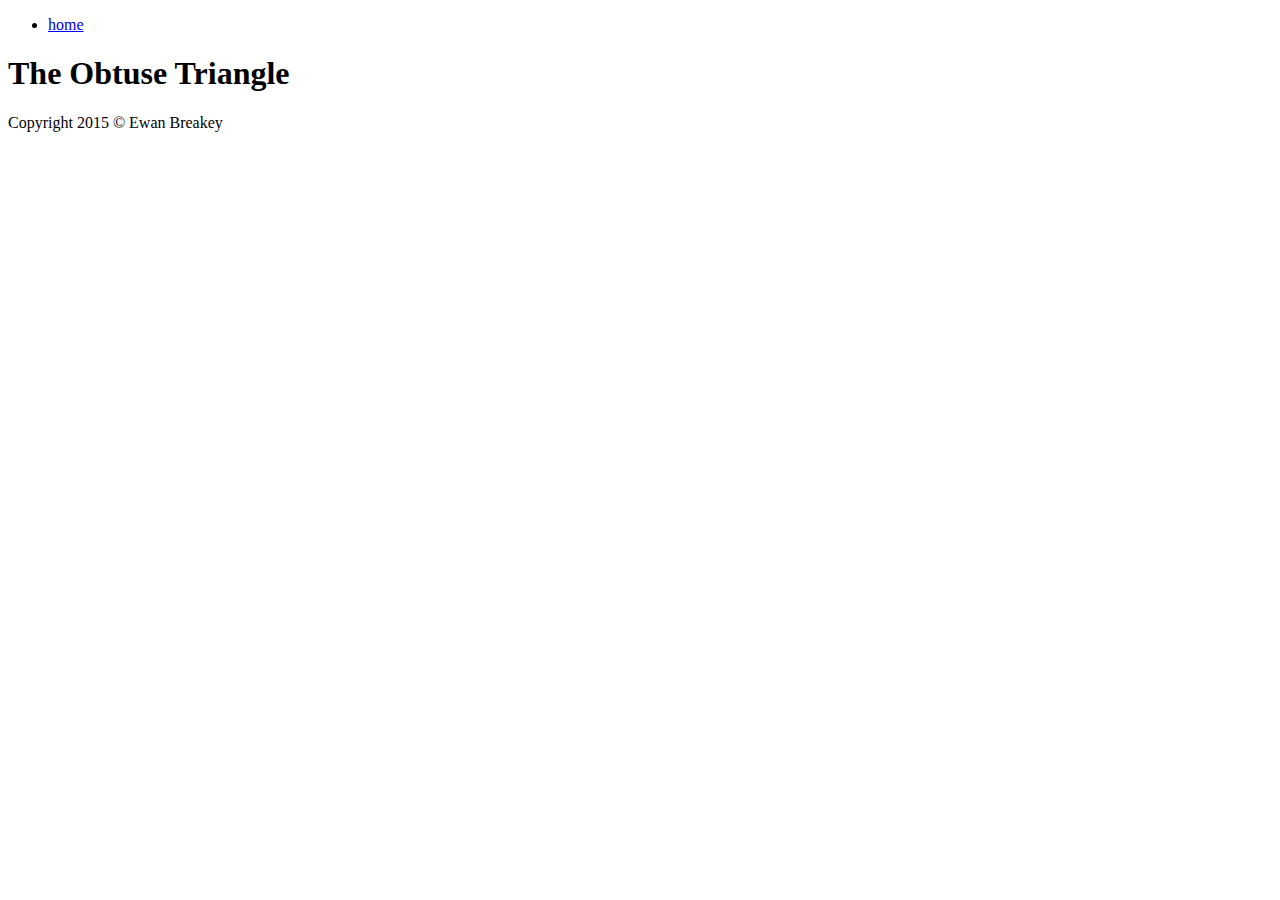
==== site/index.html @ b6b111ca "Create Site" ====
<!DOCTYPE html>
<html lang="en-us">
    <head>
        <meta charset="utf-8">
        <meta name="viewport" content="width=device-width, initial-scale=1">
        <meta property="og:title" content="The Obtuse Triangle">
        <meta property="og:site_name" content="The Obtuse Triangle"/>
        <meta property="og:description" content="Programming Blog of Ewan Breakey">
        <meta property="og:url" content="http://replace-this-with-your-hugo-site.com/" />
        <meta property="og:locale" content="en-us">
        <meta name="author" content="Ewan Breakey">
        <meta name="description" content="Programming Blog of Ewan Breakey">
        <meta name="keywords" content="programming, tooling, tdos, democracy-of-sheep">
        <meta name="generator" content="Hugo 0.17" />
        <link rel="icon" href="http://replace-this-with-your-hugo-site.com/assets/favicon.ico" type="image/x-icon">
        <link rel="stylesheet" href="http://replace-this-with-your-hugo-site.com/css/slender-base.css">
        <link rel="stylesheet" href="http://replace-this-with-your-hugo-site.com/css/slender-color-schemes.css">
        <link rel="stylesheet" href="http://replace-this-with-your-hugo-site.com/css/font-awesome-4.5.0.min.css">
        <link rel="stylesheet" href="http://replace-this-with-your-hugo-site.com/css/highlight-9.0.0-default.min.css">
        <title>
            
                The Obtuse Triangle
            
        </title>
    </head>
    <body class="color-scheme-white">
        <div class="container">
            <header>
                <nav>
                    <ul><li><a href="http://replace-this-with-your-hugo-site.com/">home</a></li></ul>
                </nav>
                
                    <h1 class="brand">The Obtuse Triangle</h1>
                    <aside>
                        <p></p>
                        <p>
                            <a href="github.com/retroverse"><i class="fa fa-github"></i></a>
                            <a href="mailto:sheeplovedemocracy@gmail.com"><i class="fa fa-envelope"></i></a>
                            <a href="twitter.com/retr0verse"><i class="fa fa-twitter"></i></a>
                            
                            
                            
                            
                        </p>
                    </aside>
                
            </header>

<section id="article-listing">
    
    
    
    
</section>
        </div>
        <footer>
            <p>Copyright 2015 &copy; Ewan Breakey</p>
        </footer>
        <script src="http://replace-this-with-your-hugo-site.com/js/highlight-9.0.0.min.js"></script>
        <script>hljs.initHighlightingOnLoad();</script>
        
    </body>
</html>
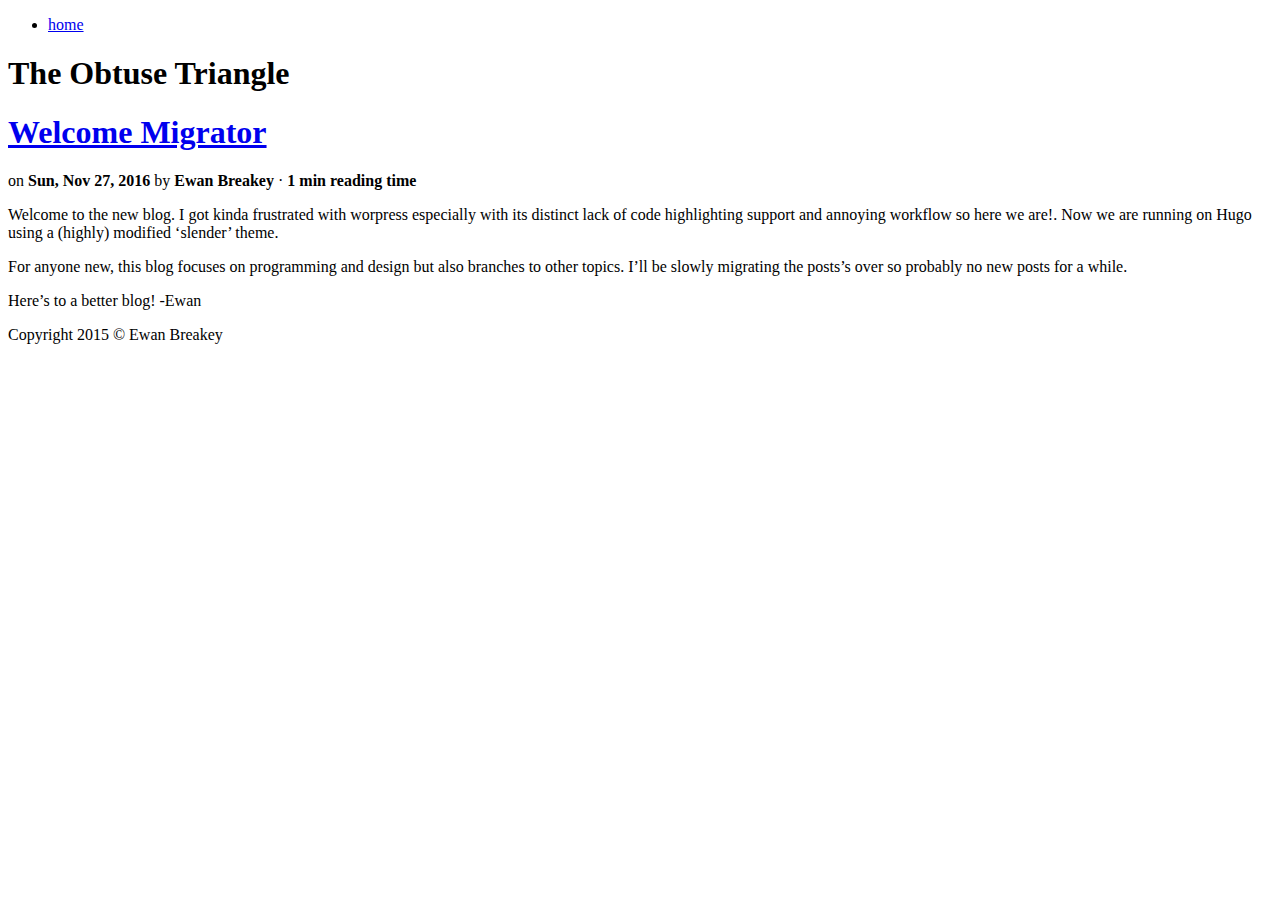
==== commit a4976cac: "New Icon" ====
--- a/site/index.html
+++ b/site/index.html
@@ -6,17 +6,17 @@
         <meta property="og:title" content="The Obtuse Triangle">
         <meta property="og:site_name" content="The Obtuse Triangle"/>
         <meta property="og:description" content="Programming Blog of Ewan Breakey">
-        <meta property="og:url" content="http://replace-this-with-your-hugo-site.com/" />
+        <meta property="og:url" content="https://retroverse.github.io/Obtuse-Triangle/site/" />
         <meta property="og:locale" content="en-us">
         <meta name="author" content="Ewan Breakey">
         <meta name="description" content="Programming Blog of Ewan Breakey">
         <meta name="keywords" content="programming, tooling, tdos, democracy-of-sheep">
         <meta name="generator" content="Hugo 0.17" />
-        <link rel="icon" href="http://replace-this-with-your-hugo-site.com/assets/favicon.ico" type="image/x-icon">
-        <link rel="stylesheet" href="http://replace-this-with-your-hugo-site.com/css/slender-base.css">
-        <link rel="stylesheet" href="http://replace-this-with-your-hugo-site.com/css/slender-color-schemes.css">
-        <link rel="stylesheet" href="http://replace-this-with-your-hugo-site.com/css/font-awesome-4.5.0.min.css">
-        <link rel="stylesheet" href="http://replace-this-with-your-hugo-site.com/css/highlight-9.0.0-default.min.css">
+        <link rel="icon" href="/Obtuse-Triangle/site/assets/favicon.ico" type="image/x-icon">
+        <link rel="stylesheet" href="/Obtuse-Triangle/site/css/slender-base.css">
+        <link rel="stylesheet" href="/Obtuse-Triangle/site/css/slender-color-schemes.css">
+        <link rel="stylesheet" href="/Obtuse-Triangle/site/css/font-awesome-4.5.0.min.css">
+        <link rel="stylesheet" href="/Obtuse-Triangle/site/css/highlight-9.0.0-default.min.css">
         <title>
             
                 The Obtuse Triangle
@@ -27,7 +27,7 @@
         <div class="container">
             <header>
                 <nav>
-                    <ul><li><a href="http://replace-this-with-your-hugo-site.com/">home</a></li></ul>
+                    <ul><li><a href="https://retroverse.github.io/Obtuse-Triangle/site/">home</a></li></ul>
                 </nav>
                 
                     <h1 class="brand">The Obtuse Triangle</h1>
@@ -49,6 +49,23 @@
 <section id="article-listing">
     
     
+    <article>
+        <h1 class="article-title"><a href="https://retroverse.github.io/Obtuse-Triangle/site/article/welcome-migrator/">Welcome Migrator</a></h1>
+        <p class="article-info">
+            on <strong>Sun, Nov 27, 2016</strong> by <strong>Ewan Breakey</strong> &middot; <strong>1 min reading time</strong>
+        </p>
+        <p class="article-summary"><p>Welcome to the new blog. I got kinda frustrated with worpress especially with its distinct lack of code highlighting support and annoying workflow so here we
+are!. Now we are running on Hugo using a (highly) modified &lsquo;slender&rsquo; theme.</p>
+
+<p>For anyone new, this blog focuses on programming and design but also branches to other topics.
+I&rsquo;ll be slowly migrating the posts&rsquo;s over so probably no new posts for a while.</p>
+
+<p>Here&rsquo;s to a better blog!
+-Ewan</p>
+</p>
+        
+    </article>
+    
     
     
 </section>
@@ -56,8 +73,9 @@
         <footer>
             <p>Copyright 2015 &copy; Ewan Breakey</p>
         </footer>
-        <script src="http://replace-this-with-your-hugo-site.com/js/highlight-9.0.0.min.js"></script>
+        <script src="/Obtuse-Triangle/site/js/highlight-9.0.0.min.js"></script>
         <script>hljs.initHighlightingOnLoad();</script>
         
     </body>
 </html>
+
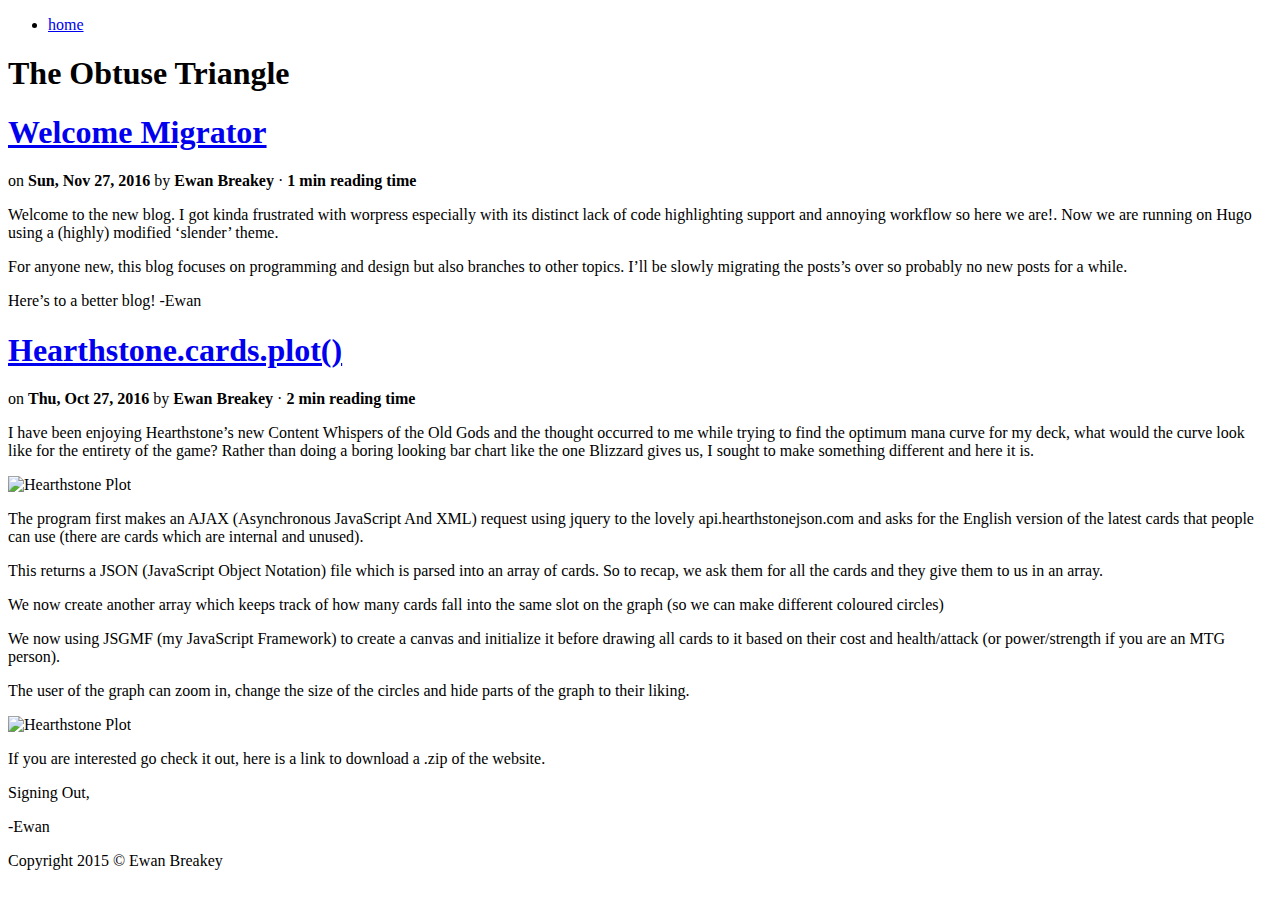
==== commit f334a1f1: "Annoying time bug is still annoying" ====
--- a/site/index.html
+++ b/site/index.html
@@ -66,6 +66,41 @@
         
     </article>
     
+    <article>
+        <h1 class="article-title"><a href="https://retroverse.github.io/Obtuse-Triangle/site/article/hearthstone.cards.plot/">Hearthstone.cards.plot()</a></h1>
+        <p class="article-info">
+            on <strong>Thu, Oct 27, 2016</strong> by <strong>Ewan Breakey</strong> &middot; <strong>2 min reading time</strong>
+        </p>
+        <p class="article-summary"><p>I have been enjoying Hearthstone&rsquo;s new Content Whispers of the Old Gods and the thought occurred to me while trying to find the optimum mana curve
+for my deck, what would the curve look like for the entirety of the game? Rather than doing a boring looking bar chart like the one Blizzard gives
+us, I sought to make something different and here it is.</p>
+
+<p><img src="img/hthplot/plot.png" alt="Hearthstone Plot" /></p>
+
+<p>The program first makes an AJAX (Asynchronous JavaScript And XML) request using jquery to the lovely api.hearthstonejson.com and asks for the
+English version of the latest cards that people can use (there are cards which are internal and unused).</p>
+
+<p>This returns a JSON (JavaScript Object Notation) file which is parsed into an array of cards.
+So to recap, we ask them for all the cards and they give them to us in an array.</p>
+
+<p>We now create another array which keeps track of how many cards fall into the same slot on the graph (so we can make different coloured circles)</p>
+
+<p>We now using JSGMF (my JavaScript Framework) to create a canvas and initialize it before drawing all cards to it based on their cost and
+health/attack (or power/strength if you are an MTG person).</p>
+
+<p>The user of the graph can zoom in, change the size of the circles and hide parts of the graph to their liking.</p>
+
+<p><img src="img/hthplot/controls.png" alt="Hearthstone Plot" /></p>
+
+<p>If you are interested go check it out, here is a link to download a .zip of the website.</p>
+
+<p>Signing Out,</p>
+
+<p>-Ewan</p>
+</p>
+        
+    </article>
+    
     
     
 </section>
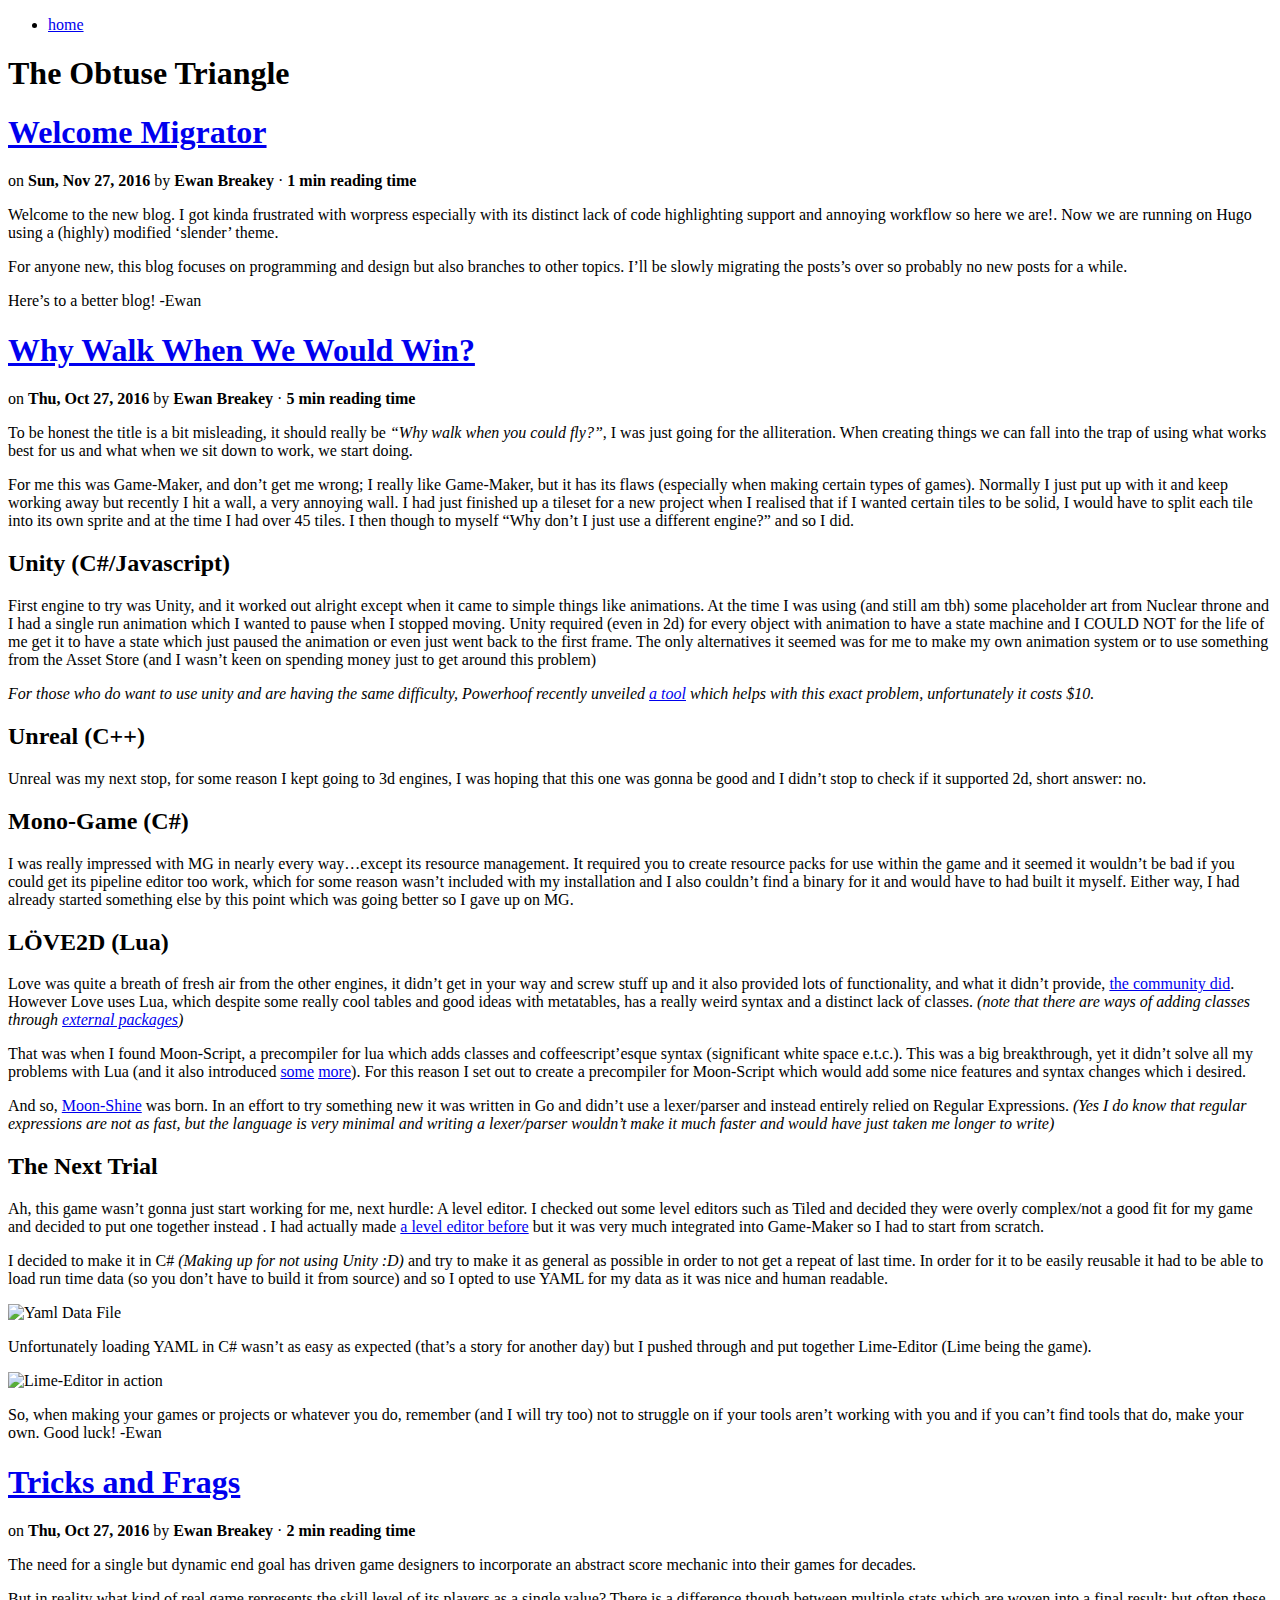
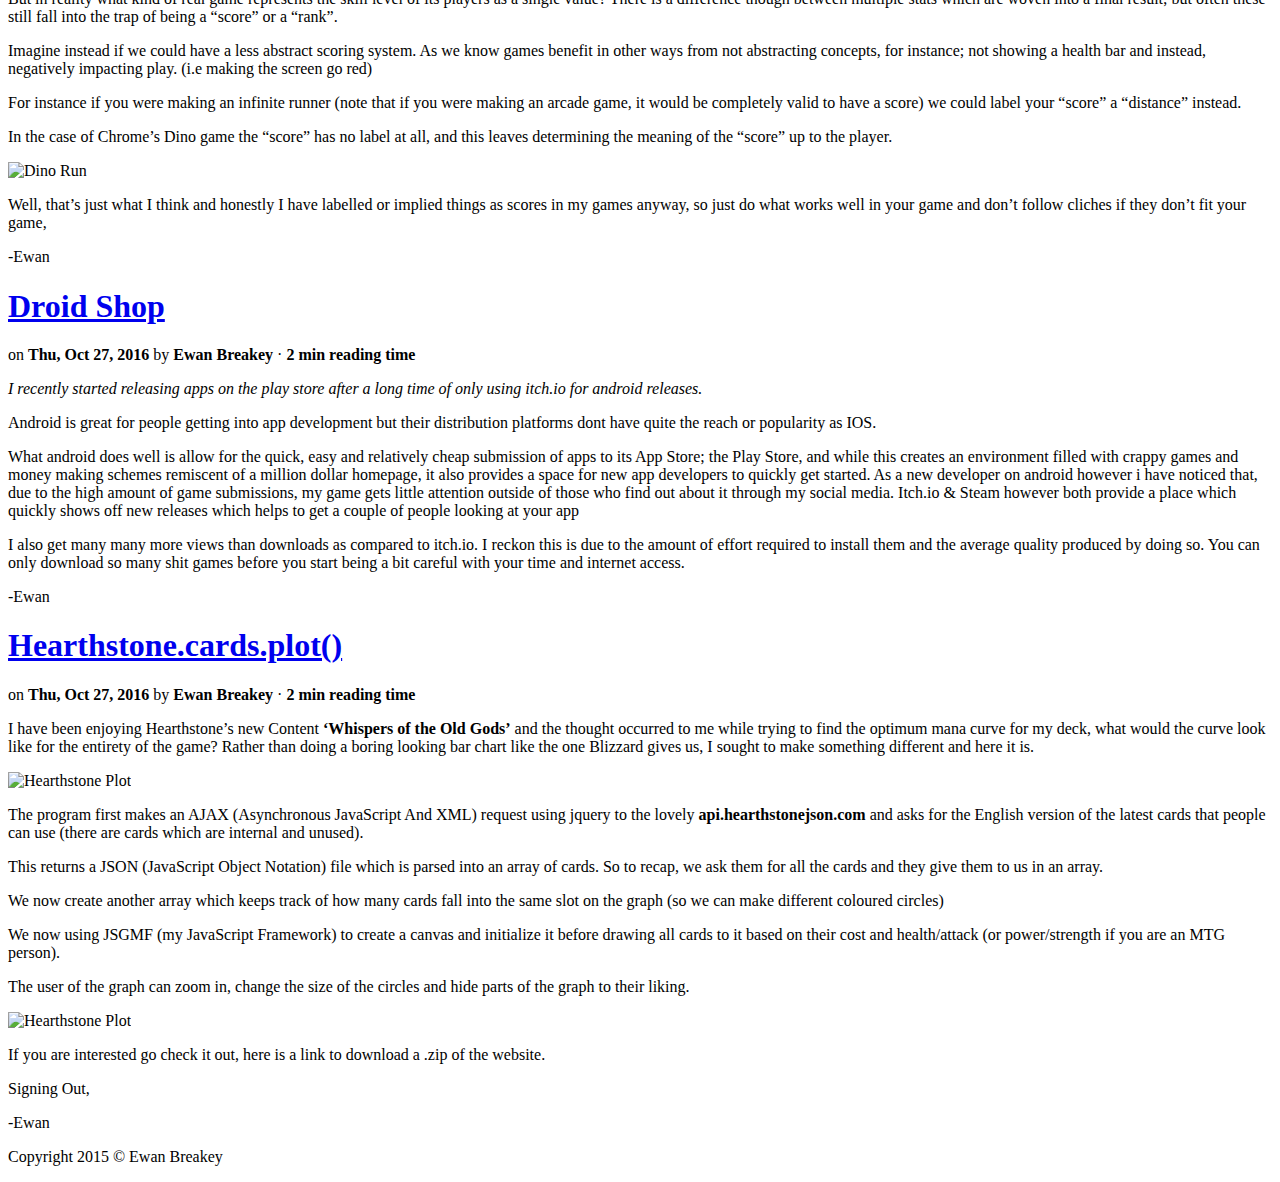
==== commit d89a1527: "Fix Images" ====
--- a/site/index.html
+++ b/site/index.html
@@ -67,17 +67,112 @@
     </article>
     
     <article>
+        <h1 class="article-title"><a href="https://retroverse.github.io/Obtuse-Triangle/site/article/why-walk-when-we-would-win/">Why Walk When We Would Win?</a></h1>
+        <p class="article-info">
+            on <strong>Thu, Oct 27, 2016</strong> by <strong>Ewan Breakey</strong> &middot; <strong>5 min reading time</strong>
+        </p>
+        <p class="article-summary">
+
+<p>To be honest the title is a bit misleading, it should really be <em>“Why walk when you could fly?”</em>, I was just going for the alliteration. When creating things we can fall into the trap of using what works best for us and what when we sit down to work, we start doing.</p>
+
+<p>For me this was Game-Maker, and don’t get me wrong; I really like Game-Maker, but it has its flaws (especially when making certain types of games). Normally I just put up with it and keep working away but recently I hit a wall, a very annoying wall. I had just finished up a tileset for a new project when I realised that if I wanted certain tiles to be solid, I would have to split each tile into its own sprite and at the time I had over 45 tiles. I then though to myself “Why don’t I just use a different engine?” and so I did.</p>
+
+<h2 id="unity-c-javascript">Unity (C#/Javascript)</h2>
+
+<p>First engine to try was Unity, and it worked out alright except when it came to simple things like animations. At the time I was using (and still am tbh) some placeholder art from Nuclear throne and I had a single run animation which I wanted to pause when I stopped moving. Unity required (even in 2d) for every object with animation to have a state machine and I COULD NOT for the life of me get it to have a state which just paused the animation or even just went back to the first frame. The only alternatives it seemed was for me to make my own animation system or to use something from the Asset Store (and I wasn’t keen on spending money just to get around this problem)</p>
+
+<p><em>For those who do want to use unity and are having the same difficulty, Powerhoof recently unveiled <a href="https://www.assetstore.unity3d.com/en/#!/content/71177">a tool</a> which helps with this exact problem, unfortunately it costs $10.</em></p>
+
+<h2 id="unreal-c">Unreal (C++)</h2>
+
+<p>Unreal was my next stop, for some reason I kept going to 3d engines, I was hoping that this one was gonna be good and I didn’t stop to check if it supported 2d, short answer: no.</p>
+
+<h2 id="mono-game-c">Mono-Game (C#)</h2>
+
+<p>I was really impressed with MG in nearly every way…except its resource management. It required you to create resource packs for use within the game and it seemed it wouldn’t be bad if you could get its pipeline editor too work, which for some reason wasn’t included with my installation and I also couldn’t find a binary for it and would have to had built it myself. Either way, I had already started something else by this point which was going better so I gave up on MG.</p>
+
+<h2 id="löve2d-lua">LÖVE2D (Lua)</h2>
+
+<p>Love was quite a breath of fresh air from the other engines, it didn’t get in your way and screw stuff up and it also provided lots of functionality, and what it didn’t provide, <a href="https://github.com/love2d-community/awesome-love2d">the community did</a>. However Love uses Lua, which despite some really cool tables and good ideas with metatables, has a really weird syntax and a distinct lack of classes.
+<em>(note that there are ways of adding classes through <a href="https://github.com/love2d-community/awesome-love2d#helper-libraries">external packages</a>)</em></p>
+
+<p>That was when I found Moon-Script, a precompiler for lua which adds classes and coffeescript’esque syntax (significant white space e.t.c.). This was a big breakthrough, yet it didn’t solve all my problems with Lua (and it also introduced <a href="https://github.com/leafo/moonscript/issues/14">some</a> <a href="https://github.com/leafo/moonscript/issues/35">more</a>). For this reason I set out to create a precompiler for Moon-Script which would add some nice features and syntax changes which i desired.</p>
+
+<p>And so, <a href="https://github.com/retroverse/MoonShine">Moon-Shine</a> was born. In an effort to try something new it was written in Go and didn’t use a lexer/parser and instead entirely relied on Regular Expressions.
+<em>(Yes I do know that regular expressions are not as fast, but the language is very minimal and writing a lexer/parser wouldn’t make it much faster and would have just taken me longer to write)</em></p>
+
+<h2 id="the-next-trial">The Next Trial</h2>
+
+<p>Ah, this game wasn’t gonna just start working for me, next hurdle: A level editor. I checked out some level editors such as Tiled and decided they were overly complex/not a good fit for my game and decided to put one together instead . I had actually made <a href="http://tdos.itch.io/chivalry">a level editor before</a> but it was very much integrated into Game-Maker so I had to start from scratch.</p>
+
+<p>I decided to make it in C# <em>(Making up for not using Unity :D)</em> and try to make it as general as possible in order to not get a repeat of last time. In order for it to be easily reusable it had to be able to load run time data (so you don’t have to build it from source) and so I opted to use YAML for my data as it was nice and human readable.</p>
+
+<p><img src="img/why-walk/yaml.gif" alt="Yaml Data File" /></p>
+
+<p>Unfortunately loading YAML in C# wasn’t as easy as expected (that’s a story for another day) but I pushed through and put together Lime-Editor (Lime being the game).</p>
+
+<p><img src="img/why-walk/editor.gif" alt="Lime-Editor in action" /></p>
+
+<p>So, when making your games or projects or whatever you do, remember (and I will try too) not to struggle on if your tools aren’t working with you and if you can’t find tools that do, make your own. Good luck!
+-Ewan</p>
+</p>
+        
+    </article>
+    
+    <article>
+        <h1 class="article-title"><a href="https://retroverse.github.io/Obtuse-Triangle/site/article/tricks-and-frags/">Tricks and Frags</a></h1>
+        <p class="article-info">
+            on <strong>Thu, Oct 27, 2016</strong> by <strong>Ewan Breakey</strong> &middot; <strong>2 min reading time</strong>
+        </p>
+        <p class="article-summary"><p>The need for a single but dynamic end goal has driven game designers to incorporate an abstract score mechanic into their games for decades.</p>
+
+<p>But in reality what kind of real game represents the skill level of its players as a single value? There is a difference though between multiple stats which are woven into a final result; but often these still fall into the trap of being a &ldquo;score&rdquo; or a &ldquo;rank&rdquo;.</p>
+
+<p>Imagine instead if we could have a less abstract scoring system. As we know games benefit in other ways from not abstracting concepts, for instance; not showing a health bar and instead, negatively impacting play. (i.e making the screen go red)</p>
+
+<p>For instance if you were making an infinite runner (note that if you were making an arcade game, it would be completely valid to have a score) we could label your &ldquo;score&rdquo; a &ldquo;distance&rdquo; instead.</p>
+
+<p>In the case of Chrome&rsquo;s Dino game the &ldquo;score&rdquo; has no label at all, and this leaves determining the meaning of the &ldquo;score&rdquo; up to the player.</p>
+
+<p><img src="/img/dino-run.png" alt="Dino Run" /></p>
+
+<p>Well, that&rsquo;s just what I think and honestly I have labelled or implied things as scores in my games anyway, so just do what works well in your game and don&rsquo;t follow cliches if they don&rsquo;t fit your game,</p>
+
+<p>-Ewan</p>
+</p>
+        
+    </article>
+    
+    <article>
+        <h1 class="article-title"><a href="https://retroverse.github.io/Obtuse-Triangle/site/article/droid-shop/">Droid Shop</a></h1>
+        <p class="article-info">
+            on <strong>Thu, Oct 27, 2016</strong> by <strong>Ewan Breakey</strong> &middot; <strong>2 min reading time</strong>
+        </p>
+        <p class="article-summary"><p><em>I recently started releasing apps on the play store after a long time of only using itch.io for android releases.</em></p>
+
+<p>Android is great for people getting into app development but their distribution platforms dont have quite the reach or popularity as IOS.</p>
+
+<p>What android does well is allow for the quick, easy and relatively cheap submission of apps to its App Store; the Play Store, and while this creates an environment filled with crappy games and money making schemes remiscent of a million dollar homepage, it also provides a space for new app developers to quickly get started. As a new developer on android however i have noticed that, due to the high amount of game submissions, my game gets little attention outside of those who find out about it through my social media. Itch.io &amp; Steam however both provide a place which quickly shows off new releases which helps to get a couple of people looking at your app</p>
+
+<p>I also get many many more views than downloads as compared to itch.io. I reckon this is due to the amount of effort required to install them and the average quality produced by doing so. You can only download so many shit games before you start being a bit careful with your time and internet access.</p>
+
+<p>-Ewan</p>
+</p>
+        
+    </article>
+    
+    <article>
         <h1 class="article-title"><a href="https://retroverse.github.io/Obtuse-Triangle/site/article/hearthstone.cards.plot/">Hearthstone.cards.plot()</a></h1>
         <p class="article-info">
             on <strong>Thu, Oct 27, 2016</strong> by <strong>Ewan Breakey</strong> &middot; <strong>2 min reading time</strong>
         </p>
-        <p class="article-summary"><p>I have been enjoying Hearthstone&rsquo;s new Content Whispers of the Old Gods and the thought occurred to me while trying to find the optimum mana curve
+        <p class="article-summary"><p>I have been enjoying Hearthstone&rsquo;s new Content <strong>&lsquo;Whispers of the Old Gods&rsquo;</strong> and the thought occurred to me while trying to find the optimum mana curve
 for my deck, what would the curve look like for the entirety of the game? Rather than doing a boring looking bar chart like the one Blizzard gives
 us, I sought to make something different and here it is.</p>
 
 <p><img src="img/hthplot/plot.png" alt="Hearthstone Plot" /></p>
 
-<p>The program first makes an AJAX (Asynchronous JavaScript And XML) request using jquery to the lovely api.hearthstonejson.com and asks for the
+<p>The program first makes an AJAX (Asynchronous JavaScript And XML) request using jquery to the lovely <strong>api.hearthstonejson.com</strong> and asks for the
 English version of the latest cards that people can use (there are cards which are internal and unused).</p>
 
 <p>This returns a JSON (JavaScript Object Notation) file which is parsed into an array of cards.
